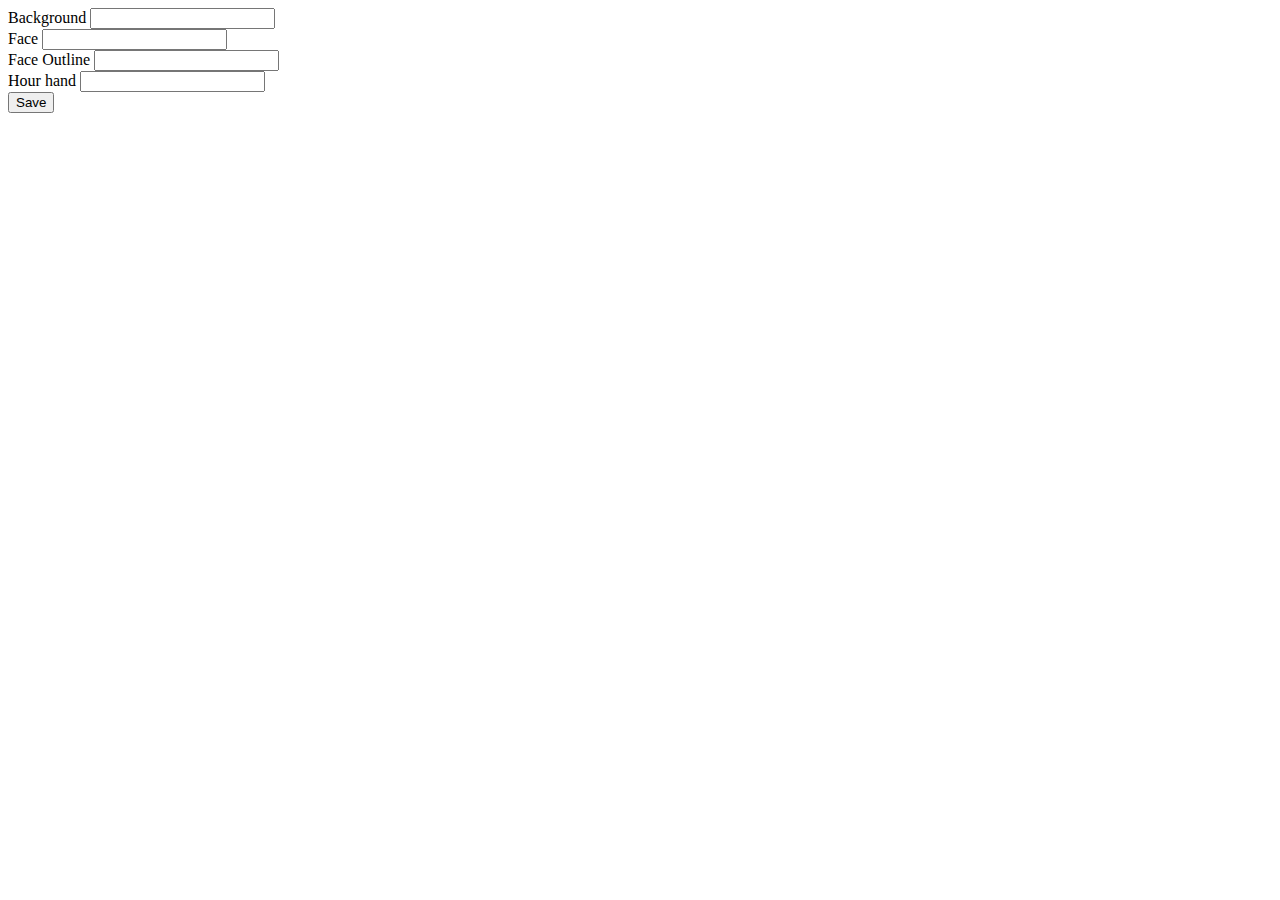
==== options.html @ 37846247 "custom colors" ====
<!DOCTYPE html>
<html>
<head><title>Analog 24 Options</title></head>
<body>

<div>
  <label>
    Background
    <input type="text" id="background-color">
  </label>
</div>
<div>
  <label>
    Face
    <input type="text" id="face-color">
  </label>
</div>
<div>
  <label>
    Face Outline
    <input type="text" id="face-outline-color">
  </label>
</div>
<div>
  <label>
    Hour hand
    <input type="text" id="hour-color">
  </label>
</div>
<div>
  <button id="save">Save</button>
</div>

<div id="status"></div>

<script src="options.js"></script>
</body>
</html>
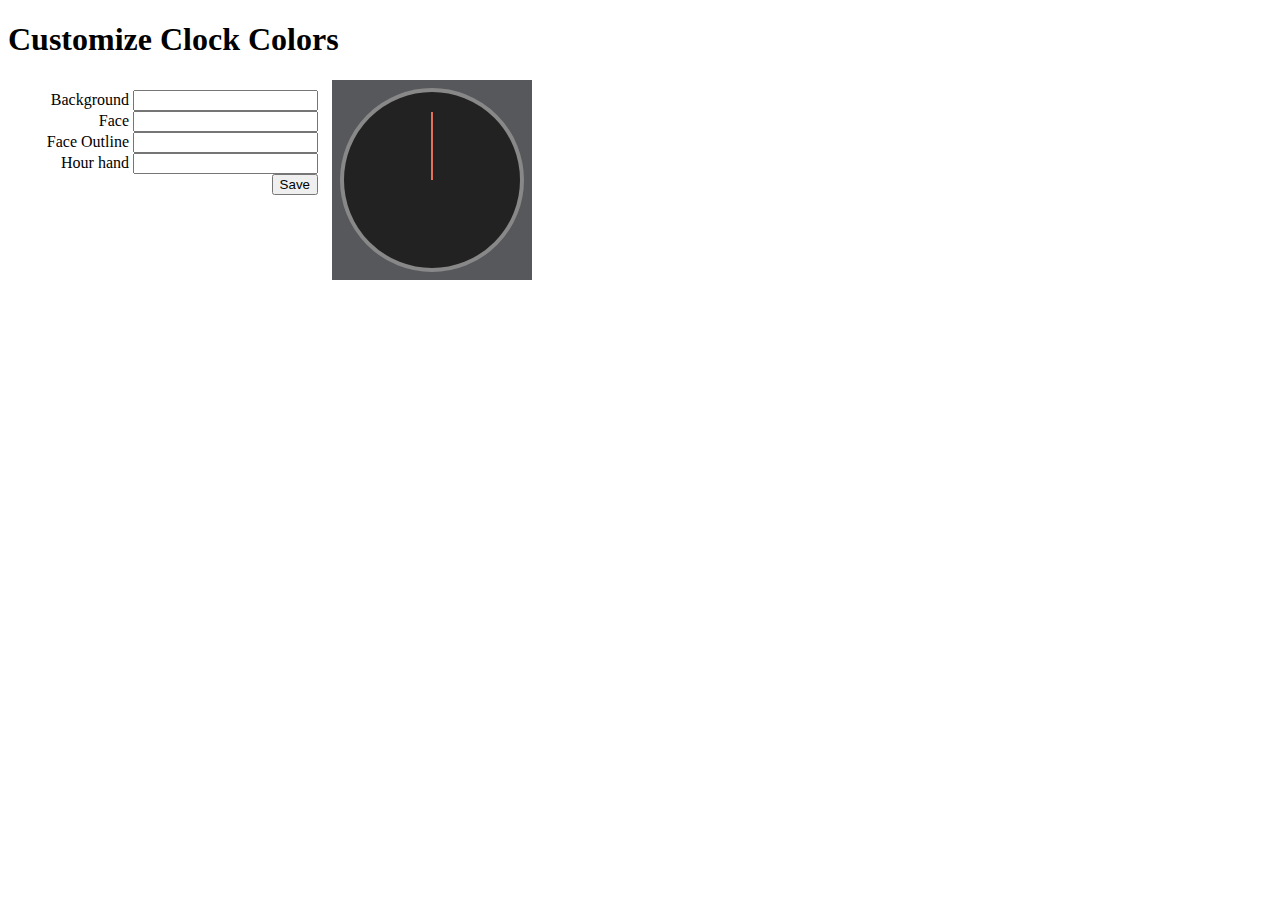
==== commit f5145286: "pick and preview colors" ====
--- a/options.html
+++ b/options.html
@@ -1,38 +1,84 @@
 <!DOCTYPE html>
 <html>
-<head><title>Analog 24 Options</title></head>
+<head>
+  <title>Analog 24 Options</title>
+  <link rel="stylesheet" type="text/css" href="colorpicker.css">
+  <style type="text/css">
+    #color-inputs {
+      display: inline-block;
+      width: 300px;
+      text-align: right;
+      vertical-align: top;
+      padding: 10px;
+    }
+
+    #cp { display: none;}
+
+    #clock-container {
+      height: 200px;
+      display: inline-block;
+      background-color: #57585C
+    }
+
+    #face { stroke-width: 2px; fill: #222; stroke: #888; }
+    #hour { stroke-width: 1px; stroke: #E47258; }
+
+    #status { color: #53d33b;}
+
+  </style>
+</head>
 <body>
 
-<div>
-  <label>
-    Background
-    <input type="text" id="background-color">
-  </label>
-</div>
-<div>
-  <label>
-    Face
-    <input type="text" id="face-color">
-  </label>
-</div>
-<div>
-  <label>
-    Face Outline
-    <input type="text" id="face-outline-color">
-  </label>
-</div>
-<div>
-  <label>
-    Hour hand
-    <input type="text" id="hour-color">
-  </label>
-</div>
-<div>
-  <button id="save">Save</button>
+<h1>Customize Clock Colors</h1>
+
+<div id="color-inputs">
+  <div class="input-wrap">
+    <label>
+      Background
+      <input type="text" id="background-color" class="color-input">
+    </label>
+  </div>
+  <div class="input-wrap">
+    <label>
+      Face
+      <input type="text" id="face-color" class="color-input">
+    </label>
+  </div>
+  <div class="input-wrap">
+    <label>
+      Face Outline
+      <input type="text" id="face-outline-color" class="color-input">
+    </label>
+  </div>
+  <div class="input-wrap">
+    <label>
+      Hour hand
+      <input type="text" id="hour-color" class="color-input">
+    </label>
+  </div>
+  <div>
+    <button id="save">Save</button>
+    <div id="status"></div>
+  </div>
 </div>
 
-<div id="status"></div>
+<div id="clock-container">
+  <svg id="clock" viewBox="0 0 100 100" height="100%" width="100%">
+    <circle id="face" cx="50" cy="50" r="45"/>
+    <g id="hands">
+      <line id="hour" x1="50" y1="50" x2="50" y2="16" />
+    </g>
+  </svg>
+</div>
 
+
+
+
+
+
+<div class="cp cp-default" id="cp"></div>
+
+<script src="colorpicker.min.js"></script>
 <script src="options.js"></script>
 </body>
 </html>
--- a/colorpicker.css
+++ b/colorpicker.css
@@ -0,0 +1,175 @@
+/* Common stuff */
+.picker-wrapper,
+.slide-wrapper {
+    position: relative;
+    float: left;
+}
+.picker-indicator,
+.slide-indicator {
+    position: absolute;
+    left: 0;
+    top: 0;
+    pointer-events: none;
+}
+.picker,
+.slide {
+    cursor: crosshair;
+    float: left;
+}
+
+/* Default skin */
+
+.cp-default {
+    background-color: #ccc;
+    padding: 8px;
+    float: left;
+}
+.cp-default .picker {
+    width: 200px;
+    height: 200px;
+}
+.cp-default .slide {
+    width: 30px;
+    height: 200px;
+}
+.cp-default .slide-wrapper {
+    margin-left: 10px;
+}
+.cp-default .picker-indicator {
+    width: 5px;
+    height: 5px;
+    border: 2px solid darkblue;
+    -moz-border-radius: 4px;
+    -o-border-radius: 4px;
+    -webkit-border-radius: 4px;
+    border-radius: 4px;
+    opacity: .5;
+    -ms-filter: "progid:DXImageTransform.Microsoft.Alpha(Opacity=50)";
+    filter: progid:DXImageTransform.Microsoft.Alpha(Opacity=50);
+    filter: alpha(opacity=50);
+    background-color: white;
+}
+.cp-default .slide-indicator {
+    width: 100%;
+    height: 10px;
+    left: -4px;
+    opacity: .6;
+    -ms-filter: "progid:DXImageTransform.Microsoft.Alpha(Opacity=60)";
+    filter: progid:DXImageTransform.Microsoft.Alpha(Opacity=60);
+    filter: alpha(opacity=60);
+    border: 4px solid lightblue;
+    -moz-border-radius: 4px;
+    -o-border-radius: 4px;
+    -webkit-border-radius: 4px;
+    border-radius: 4px;
+    background-color: white;
+}
+
+/* Small skin */
+
+.cp-small {
+    padding: 5px;
+    background-color: white;
+    float: left;
+    border-radius: 5px;
+}
+.cp-small .picker {
+    width: 100px;
+    height: 100px;
+}
+.cp-small .slide {
+    width: 15px;
+    height: 100px;
+}
+.cp-small .slide-wrapper {
+    margin-left: 5px;
+}
+.cp-small .picker-indicator {
+    width: 1px;
+    height: 1px;
+    border: 1px solid black;
+    background-color: white;
+}
+.cp-small .slide-indicator {
+    width: 100%;
+    height: 2px;
+    left: 0px;
+    background-color: black;
+}
+
+/* Fancy skin */
+
+.cp-fancy {
+    padding: 10px;
+/*    background-color: #C5F7EA; */
+    background: -webkit-linear-gradient(top, #aaa 0%, #222 100%);
+    float: left;
+    border: 1px solid #999;
+    box-shadow: inset 0 0 10px white;
+}
+.cp-fancy .picker {
+    width: 200px;
+    height: 200px;
+}
+.cp-fancy .slide {
+    width: 30px;
+    height: 200px;
+}
+.cp-fancy .slide-wrapper {
+    margin-left: 10px;
+}
+.cp-fancy .picker-indicator {
+    width: 24px;
+    height: 24px;
+    background-image: url(http://cdn1.iconfinder.com/data/icons/fugue/bonus/icons-24/target.png);
+}
+.cp-fancy .slide-indicator {
+    width: 30px;
+    height: 31px;
+    left: 30px;
+    background-image: url(http://cdn1.iconfinder.com/data/icons/bluecoral/Left.png);
+}
+
+/* Normal skin */
+
+.cp-normal {
+    padding: 10px;
+    background-color: white;
+    float: left;
+    border: 4px solid #d6d6d6;
+    box-shadow: inset 0 0 10px white;
+}
+.cp-normal .picker {
+    width: 200px;
+    height: 200px;
+}
+.cp-normal .slide {
+    width: 30px;
+    height: 200px;
+}
+.cp-normal .slide-wrapper {
+    margin-left: 10px;
+}
+.cp-normal .picker-indicator {
+    width: 5px;
+    height: 5px;
+    border: 1px solid gray;
+    opacity: .5;
+    -ms-filter: "progid:DXImageTransform.Microsoft.Alpha(Opacity=50)";
+    filter: progid:DXImageTransform.Microsoft.Alpha(Opacity=50);
+    filter: alpha(opacity=50);
+    background-color: white;
+    pointer-events: none;
+}
+.cp-normal .slide-indicator {
+    width: 100%;
+    height: 10px;
+    left: -4px;
+    opacity: .6;
+    -ms-filter: "progid:DXImageTransform.Microsoft.Alpha(Opacity=60)";
+    filter: progid:DXImageTransform.Microsoft.Alpha(Opacity=60);
+    filter: alpha(opacity=60);
+    border: 4px solid gray;
+    background-color: white;
+    pointer-events: none;
+}
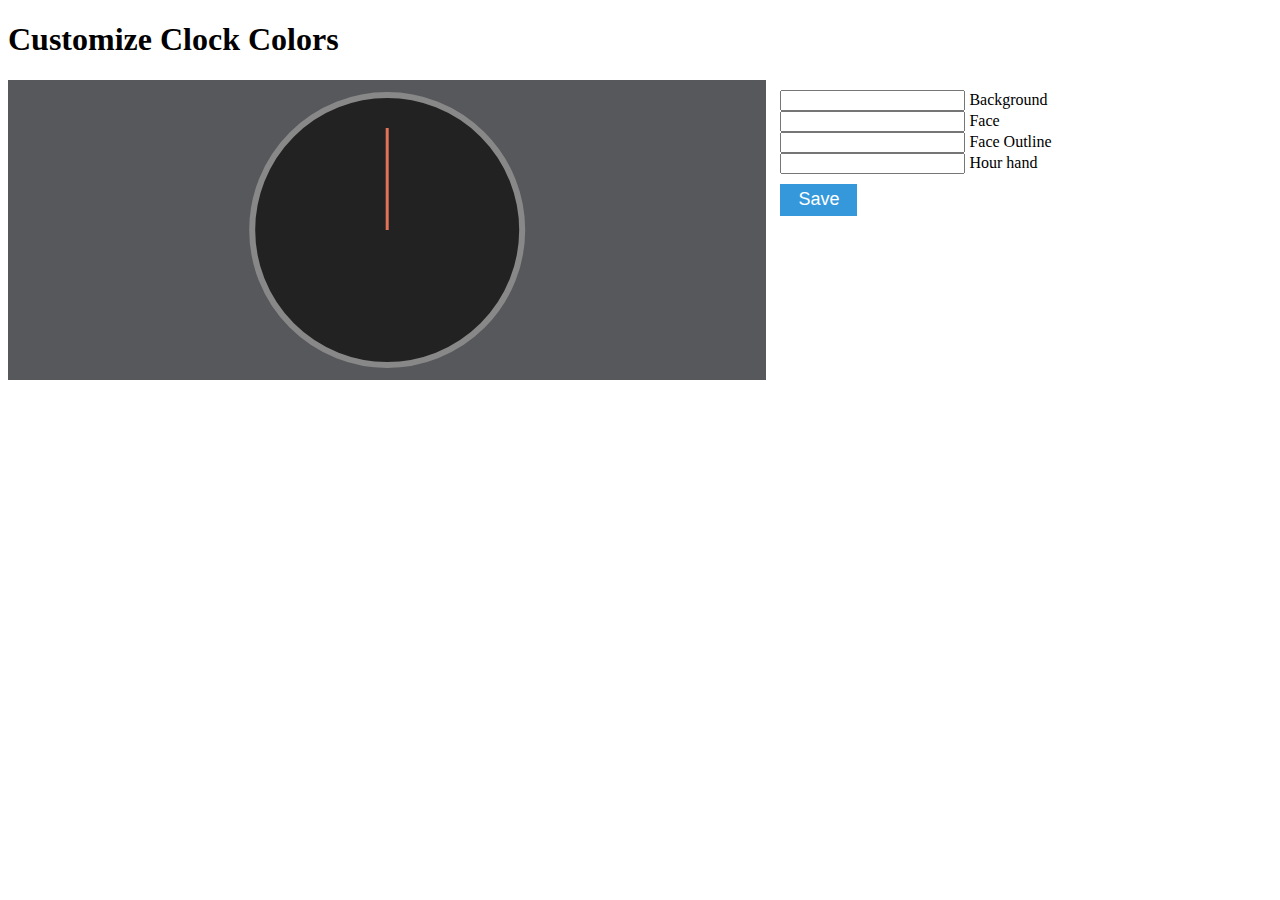
==== commit ec0e24d7: "refactor styling" ====
--- a/options.html
+++ b/options.html
@@ -6,8 +6,7 @@
   <style type="text/css">
     #color-inputs {
       display: inline-block;
-      width: 300px;
-      text-align: right;
+      width: 30%;
       vertical-align: top;
       padding: 10px;
     }
@@ -15,7 +14,8 @@
     #cp { display: none;}
 
     #clock-container {
-      height: 200px;
+      height: 300px;
+      width: 60%;
       display: inline-block;
       background-color: #57585C
     }
@@ -23,44 +23,27 @@
     #face { stroke-width: 2px; fill: #222; stroke: #888; }
     #hour { stroke-width: 1px; stroke: #E47258; }
 
-    #status { color: #53d33b;}
+    #status {
+      color: #53d33b;
+      font-size: 18px;
+    }
+
+    .btn {
+      background-color: #3498db;
+      color: #fff;
+      text-align: center;
+      font-size: 18px;
+      border: none;
+      position: relative;
+      padding: 0.3em 1em;
+      margin: 10px 0;
+    }
 
   </style>
 </head>
 <body>
 
 <h1>Customize Clock Colors</h1>
-
-<div id="color-inputs">
-  <div class="input-wrap">
-    <label>
-      Background
-      <input type="text" id="background-color" class="color-input">
-    </label>
-  </div>
-  <div class="input-wrap">
-    <label>
-      Face
-      <input type="text" id="face-color" class="color-input">
-    </label>
-  </div>
-  <div class="input-wrap">
-    <label>
-      Face Outline
-      <input type="text" id="face-outline-color" class="color-input">
-    </label>
-  </div>
-  <div class="input-wrap">
-    <label>
-      Hour hand
-      <input type="text" id="hour-color" class="color-input">
-    </label>
-  </div>
-  <div>
-    <button id="save">Save</button>
-    <div id="status"></div>
-  </div>
-</div>
 
 <div id="clock-container">
   <svg id="clock" viewBox="0 0 100 100" height="100%" width="100%">
@@ -71,12 +54,37 @@
   </svg>
 </div>
 
-
-
-
-
-
-<div class="cp cp-default" id="cp"></div>
+<div id="color-inputs">
+  <div class="input-wrap">
+    <label>
+      <input type="text" id="background-color" class="color-input">
+      Background
+    </label>
+  </div>
+  <div class="input-wrap">
+    <label>
+      <input type="text" id="face-color" class="color-input">
+      Face
+    </label>
+  </div>
+  <div class="input-wrap">
+    <label>
+      <input type="text" id="face-outline-color" class="color-input">
+      Face Outline
+    </label>
+  </div>
+  <div class="input-wrap">
+    <label>
+      <input type="text" id="hour-color" class="color-input">
+      Hour hand
+    </label>
+  </div>
+  <div>
+    <button id="save" class="btn">Save</button>
+    <div id="status"></div>
+    <div class="cp cp-default" id="cp"></div>
+  </div>
+</div>
 
 <script src="colorpicker.min.js"></script>
 <script src="options.js"></script>
